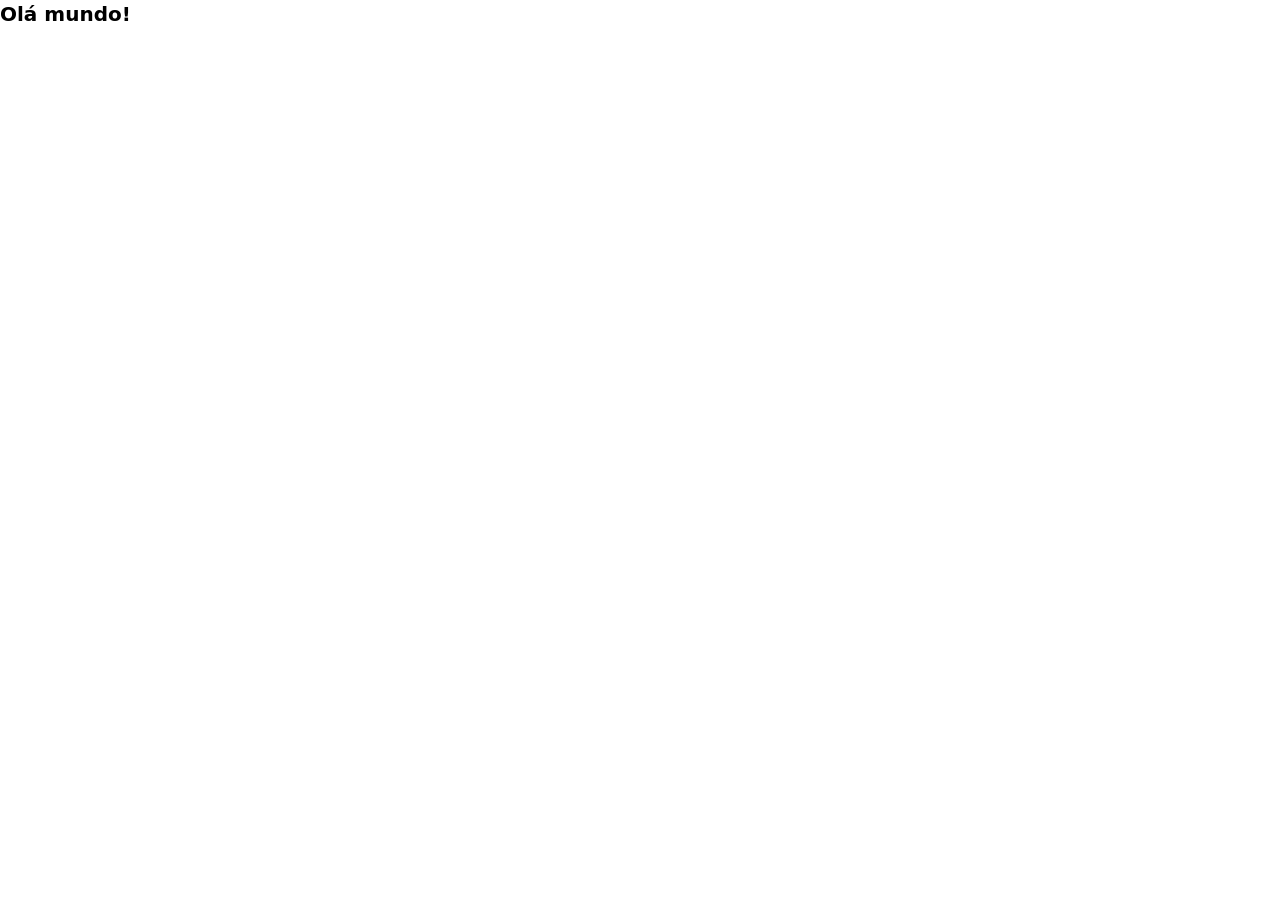
==== src/index.html @ 6bb3c8c5 "first commit" ====
<!DOCTYPE html>
<html lang="pt-BR">
<head>
    <meta charset="UTF-8">
    <meta name="viewport" content="width=device-width, initial-scale=1.0">
    <title>Forest</title>
    <link href="./output.css" rel="stylesheet" />
</head>
<body>
    <h1 class="text-xl font-bold">Olá mundo!</h1>
</body>
</html>
---- src/output.css ----
*, ::before, ::after {
  --tw-border-spacing-x: 0;
  --tw-border-spacing-y: 0;
  --tw-translate-x: 0;
  --tw-translate-y: 0;
  --tw-rotate: 0;
  --tw-skew-x: 0;
  --tw-skew-y: 0;
  --tw-scale-x: 1;
  --tw-scale-y: 1;
  --tw-pan-x:  ;
  --tw-pan-y:  ;
  --tw-pinch-zoom:  ;
  --tw-scroll-snap-strictness: proximity;
  --tw-gradient-from-position:  ;
  --tw-gradient-via-position:  ;
  --tw-gradient-to-position:  ;
  --tw-ordinal:  ;
  --tw-slashed-zero:  ;
  --tw-numeric-figure:  ;
  --tw-numeric-spacing:  ;
  --tw-numeric-fraction:  ;
  --tw-ring-inset:  ;
  --tw-ring-offset-width: 0px;
  --tw-ring-offset-color: #fff;
  --tw-ring-color: rgb(59 130 246 / 0.5);
  --tw-ring-offset-shadow: 0 0 #0000;
  --tw-ring-shadow: 0 0 #0000;
  --tw-shadow: 0 0 #0000;
  --tw-shadow-colored: 0 0 #0000;
  --tw-blur:  ;
  --tw-brightness:  ;
  --tw-contrast:  ;
  --tw-grayscale:  ;
  --tw-hue-rotate:  ;
  --tw-invert:  ;
  --tw-saturate:  ;
  --tw-sepia:  ;
  --tw-drop-shadow:  ;
  --tw-backdrop-blur:  ;
  --tw-backdrop-brightness:  ;
  --tw-backdrop-contrast:  ;
  --tw-backdrop-grayscale:  ;
  --tw-backdrop-hue-rotate:  ;
  --tw-backdrop-invert:  ;
  --tw-backdrop-opacity:  ;
  --tw-backdrop-saturate:  ;
  --tw-backdrop-sepia:  ;
  --tw-contain-size:  ;
  --tw-contain-layout:  ;
  --tw-contain-paint:  ;
  --tw-contain-style:  ;
}

::backdrop {
  --tw-border-spacing-x: 0;
  --tw-border-spacing-y: 0;
  --tw-translate-x: 0;
  --tw-translate-y: 0;
  --tw-rotate: 0;
  --tw-skew-x: 0;
  --tw-skew-y: 0;
  --tw-scale-x: 1;
  --tw-scale-y: 1;
  --tw-pan-x:  ;
  --tw-pan-y:  ;
  --tw-pinch-zoom:  ;
  --tw-scroll-snap-strictness: proximity;
  --tw-gradient-from-position:  ;
  --tw-gradient-via-position:  ;
  --tw-gradient-to-position:  ;
  --tw-ordinal:  ;
  --tw-slashed-zero:  ;
  --tw-numeric-figure:  ;
  --tw-numeric-spacing:  ;
  --tw-numeric-fraction:  ;
  --tw-ring-inset:  ;
  --tw-ring-offset-width: 0px;
  --tw-ring-offset-color: #fff;
  --tw-ring-color: rgb(59 130 246 / 0.5);
  --tw-ring-offset-shadow: 0 0 #0000;
  --tw-ring-shadow: 0 0 #0000;
  --tw-shadow: 0 0 #0000;
  --tw-shadow-colored: 0 0 #0000;
  --tw-blur:  ;
  --tw-brightness:  ;
  --tw-contrast:  ;
  --tw-grayscale:  ;
  --tw-hue-rotate:  ;
  --tw-invert:  ;
  --tw-saturate:  ;
  --tw-sepia:  ;
  --tw-drop-shadow:  ;
  --tw-backdrop-blur:  ;
  --tw-backdrop-brightness:  ;
  --tw-backdrop-contrast:  ;
  --tw-backdrop-grayscale:  ;
  --tw-backdrop-hue-rotate:  ;
  --tw-backdrop-invert:  ;
  --tw-backdrop-opacity:  ;
  --tw-backdrop-saturate:  ;
  --tw-backdrop-sepia:  ;
  --tw-contain-size:  ;
  --tw-contain-layout:  ;
  --tw-contain-paint:  ;
  --tw-contain-style:  ;
}

/*
! tailwindcss v3.4.17 | MIT License | https://tailwindcss.com
*/

/*
1. Prevent padding and border from affecting element width. (https://github.com/mozdevs/cssremedy/issues/4)
2. Allow adding a border to an element by just adding a border-width. (https://github.com/tailwindcss/tailwindcss/pull/116)
*/

*,
::before,
::after {
  box-sizing: border-box;
  /* 1 */
  border-width: 0;
  /* 2 */
  border-style: solid;
  /* 2 */
  border-color: #e5e7eb;
  /* 2 */
}

::before,
::after {
  --tw-content: '';
}

/*
1. Use a consistent sensible line-height in all browsers.
2. Prevent adjustments of font size after orientation changes in iOS.
3. Use a more readable tab size.
4. Use the user's configured `sans` font-family by default.
5. Use the user's configured `sans` font-feature-settings by default.
6. Use the user's configured `sans` font-variation-settings by default.
7. Disable tap highlights on iOS
*/

html,
:host {
  line-height: 1.5;
  /* 1 */
  -webkit-text-size-adjust: 100%;
  /* 2 */
  -moz-tab-size: 4;
  /* 3 */
  -o-tab-size: 4;
     tab-size: 4;
  /* 3 */
  font-family: ui-sans-serif, system-ui, sans-serif, "Apple Color Emoji", "Segoe UI Emoji", "Segoe UI Symbol", "Noto Color Emoji";
  /* 4 */
  font-feature-settings: normal;
  /* 5 */
  font-variation-settings: normal;
  /* 6 */
  -webkit-tap-highlight-color: transparent;
  /* 7 */
}

/*
1. Remove the margin in all browsers.
2. Inherit line-height from `html` so users can set them as a class directly on the `html` element.
*/

body {
  margin: 0;
  /* 1 */
  line-height: inherit;
  /* 2 */
}

/*
1. Add the correct height in Firefox.
2. Correct the inheritance of border color in Firefox. (https://bugzilla.mozilla.org/show_bug.cgi?id=190655)
3. Ensure horizontal rules are visible by default.
*/

hr {
  height: 0;
  /* 1 */
  color: inherit;
  /* 2 */
  border-top-width: 1px;
  /* 3 */
}

/*
Add the correct text decoration in Chrome, Edge, and Safari.
*/

abbr:where([title]) {
  -webkit-text-decoration: underline dotted;
          text-decoration: underline dotted;
}

/*
Remove the default font size and weight for headings.
*/

h1,
h2,
h3,
h4,
h5,
h6 {
  font-size: inherit;
  font-weight: inherit;
}

/*
Reset links to optimize for opt-in styling instead of opt-out.
*/

a {
  color: inherit;
  text-decoration: inherit;
}

/*
Add the correct font weight in Edge and Safari.
*/

b,
strong {
  font-weight: bolder;
}

/*
1. Use the user's configured `mono` font-family by default.
2. Use the user's configured `mono` font-feature-settings by default.
3. Use the user's configured `mono` font-variation-settings by default.
4. Correct the odd `em` font sizing in all browsers.
*/

code,
kbd,
samp,
pre {
  font-family: ui-monospace, SFMono-Regular, Menlo, Monaco, Consolas, "Liberation Mono", "Courier New", monospace;
  /* 1 */
  font-feature-settings: normal;
  /* 2 */
  font-variation-settings: normal;
  /* 3 */
  font-size: 1em;
  /* 4 */
}

/*
Add the correct font size in all browsers.
*/

small {
  font-size: 80%;
}

/*
Prevent `sub` and `sup` elements from affecting the line height in all browsers.
*/

sub,
sup {
  font-size: 75%;
  line-height: 0;
  position: relative;
  vertical-align: baseline;
}

sub {
  bottom: -0.25em;
}

sup {
  top: -0.5em;
}

/*
1. Remove text indentation from table contents in Chrome and Safari. (https://bugs.chromium.org/p/chromium/issues/detail?id=999088, https://bugs.webkit.org/show_bug.cgi?id=201297)
2. Correct table border color inheritance in all Chrome and Safari. (https://bugs.chromium.org/p/chromium/issues/detail?id=935729, https://bugs.webkit.org/show_bug.cgi?id=195016)
3. Remove gaps between table borders by default.
*/

table {
  text-indent: 0;
  /* 1 */
  border-color: inherit;
  /* 2 */
  border-collapse: collapse;
  /* 3 */
}

/*
1. Change the font styles in all browsers.
2. Remove the margin in Firefox and Safari.
3. Remove default padding in all browsers.
*/

button,
input,
optgroup,
select,
textarea {
  font-family: inherit;
  /* 1 */
  font-feature-settings: inherit;
  /* 1 */
  font-variation-settings: inherit;
  /* 1 */
  font-size: 100%;
  /* 1 */
  font-weight: inherit;
  /* 1 */
  line-height: inherit;
  /* 1 */
  letter-spacing: inherit;
  /* 1 */
  color: inherit;
  /* 1 */
  margin: 0;
  /* 2 */
  padding: 0;
  /* 3 */
}

/*
Remove the inheritance of text transform in Edge and Firefox.
*/

button,
select {
  text-transform: none;
}

/*
1. Correct the inability to style clickable types in iOS and Safari.
2. Remove default button styles.
*/

button,
input:where([type='button']),
input:where([type='reset']),
input:where([type='submit']) {
  -webkit-appearance: button;
  /* 1 */
  background-color: transparent;
  /* 2 */
  background-image: none;
  /* 2 */
}

/*
Use the modern Firefox focus style for all focusable elements.
*/

:-moz-focusring {
  outline: auto;
}

/*
Remove the additional `:invalid` styles in Firefox. (https://github.com/mozilla/gecko-dev/blob/2f9eacd9d3d995c937b4251a5557d95d494c9be1/layout/style/res/forms.css#L728-L737)
*/

:-moz-ui-invalid {
  box-shadow: none;
}

/*
Add the correct vertical alignment in Chrome and Firefox.
*/

progress {
  vertical-align: baseline;
}

/*
Correct the cursor style of increment and decrement buttons in Safari.
*/

::-webkit-inner-spin-button,
::-webkit-outer-spin-button {
  height: auto;
}

/*
1. Correct the odd appearance in Chrome and Safari.
2. Correct the outline style in Safari.
*/

[type='search'] {
  -webkit-appearance: textfield;
  /* 1 */
  outline-offset: -2px;
  /* 2 */
}

/*
Remove the inner padding in Chrome and Safari on macOS.
*/

::-webkit-search-decoration {
  -webkit-appearance: none;
}

/*
1. Correct the inability to style clickable types in iOS and Safari.
2. Change font properties to `inherit` in Safari.
*/

::-webkit-file-upload-button {
  -webkit-appearance: button;
  /* 1 */
  font: inherit;
  /* 2 */
}

/*
Add the correct display in Chrome and Safari.
*/

summary {
  display: list-item;
}

/*
Removes the default spacing and border for appropriate elements.
*/

blockquote,
dl,
dd,
h1,
h2,
h3,
h4,
h5,
h6,
hr,
figure,
p,
pre {
  margin: 0;
}

fieldset {
  margin: 0;
  padding: 0;
}

legend {
  padding: 0;
}

ol,
ul,
menu {
  list-style: none;
  margin: 0;
  padding: 0;
}

/*
Reset default styling for dialogs.
*/

dialog {
  padding: 0;
}

/*
Prevent resizing textareas horizontally by default.
*/

textarea {
  resize: vertical;
}

/*
1. Reset the default placeholder opacity in Firefox. (https://github.com/tailwindlabs/tailwindcss/issues/3300)
2. Set the default placeholder color to the user's configured gray 400 color.
*/

input::-moz-placeholder, textarea::-moz-placeholder {
  opacity: 1;
  /* 1 */
  color: #9ca3af;
  /* 2 */
}

input::placeholder,
textarea::placeholder {
  opacity: 1;
  /* 1 */
  color: #9ca3af;
  /* 2 */
}

/*
Set the default cursor for buttons.
*/

button,
[role="button"] {
  cursor: pointer;
}

/*
Make sure disabled buttons don't get the pointer cursor.
*/

:disabled {
  cursor: default;
}

/*
1. Make replaced elements `display: block` by default. (https://github.com/mozdevs/cssremedy/issues/14)
2. Add `vertical-align: middle` to align replaced elements more sensibly by default. (https://github.com/jensimmons/cssremedy/issues/14#issuecomment-634934210)
   This can trigger a poorly considered lint error in some tools but is included by design.
*/

img,
svg,
video,
canvas,
audio,
iframe,
embed,
object {
  display: block;
  /* 1 */
  vertical-align: middle;
  /* 2 */
}

/*
Constrain images and videos to the parent width and preserve their intrinsic aspect ratio. (https://github.com/mozdevs/cssremedy/issues/14)
*/

img,
video {
  max-width: 100%;
  height: auto;
}

/* Make elements with the HTML hidden attribute stay hidden by default */

[hidden]:where(:not([hidden="until-found"])) {
  display: none;
}

.text-xl {
  font-size: 1.25rem;
  line-height: 1.75rem;
}

.font-bold {
  font-weight: 700;
}
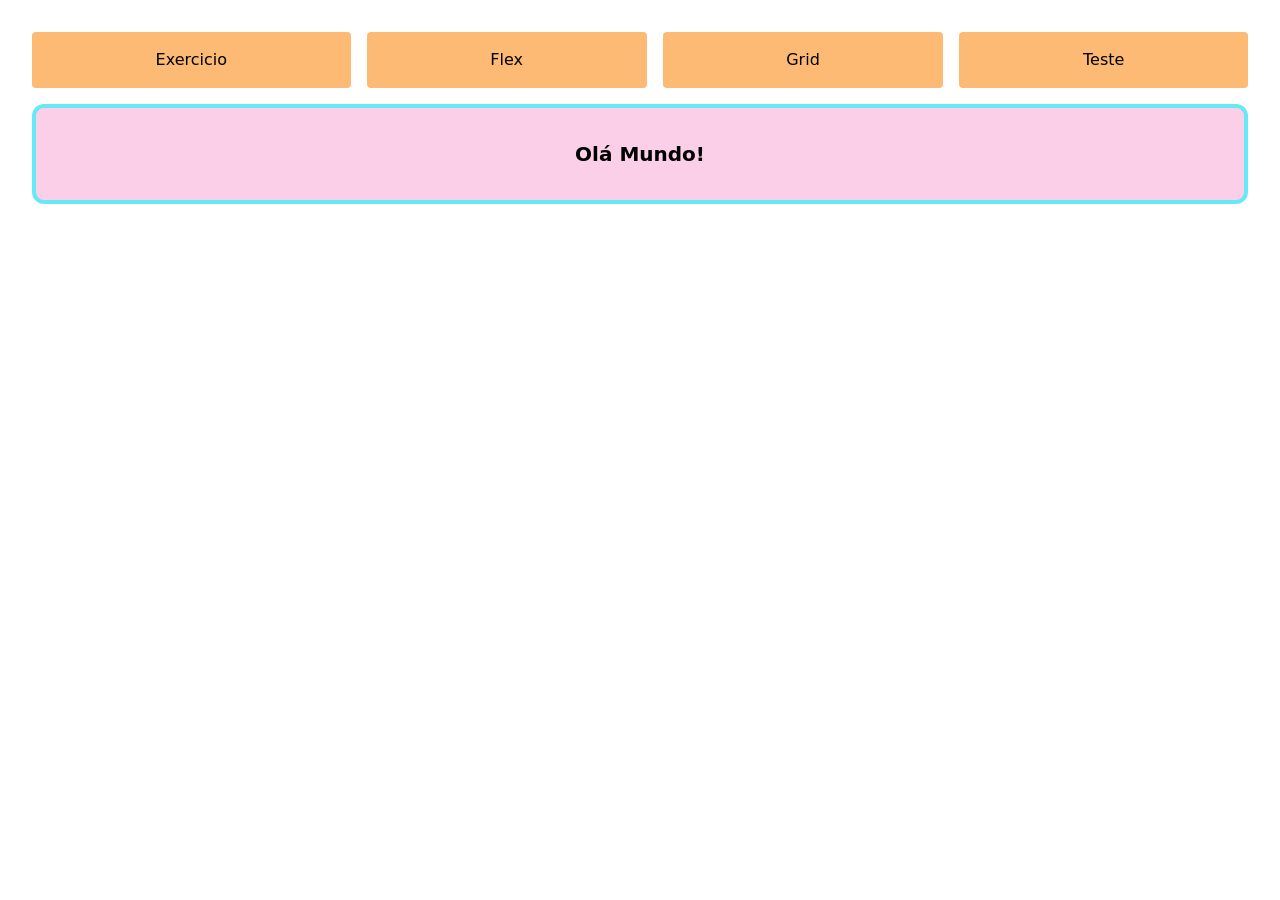
==== commit 896802ac: "exercicio" ====
--- a/src/index.html
+++ b/src/index.html
@@ -3,10 +3,21 @@
 <head>
     <meta charset="UTF-8">
     <meta name="viewport" content="width=device-width, initial-scale=1.0">
-    <title>Forest</title>
+    <title>Home</title>
     <link href="./output.css" rel="stylesheet" />
 </head>
-<body>
-    <h1 class="text-xl font-bold">Olá mundo!</h1>
+<body class="m-8">
+    <header>
+        <ul class="flex *:p-4 *:bg-orange-300 gap-4 *:rounded *:flex-auto flex-wrap text-center *:cursor-pointer">
+            <li><a href="/src/exercicio.html">Exercicio</a></li>
+            <li><a href="/src/flex.html">Flex</a></li>
+            <li><a href="/src/grid.html">Grid</a></li>
+            <li><a href="/src/teste.html">Teste</a></li>
+        </ul>
+    </header>
+
+    <section class="bg-pink-200 size-auto border-4 border-cyan-300 rounded-xl mt-4">
+        <h1 class="text-xl text-center font-bold p-8">Olá Mundo!</h1>
+    </section>
 </body>
 </html>
--- a/src/output.css
+++ b/src/output.css
@@ -554,6 +554,374 @@
   display: none;
 }
 
+.col-span-2 {
+  grid-column: span 2 / span 2;
+}
+
+.col-span-full {
+  grid-column: 1 / -1;
+}
+
+.col-start-2 {
+  grid-column-start: 2;
+}
+
+.col-start-3 {
+  grid-column-start: 3;
+}
+
+.row-span-2 {
+  grid-row: span 2 / span 2;
+}
+
+.row-start-3 {
+  grid-row-start: 3;
+}
+
+.m-8 {
+  margin: 2rem;
+}
+
+.-mt-1 {
+  margin-top: -0.25rem;
+}
+
+.mb-2 {
+  margin-bottom: 0.5rem;
+}
+
+.ml-2 {
+  margin-left: 0.5rem;
+}
+
+.ml-4 {
+  margin-left: 1rem;
+}
+
+.mt-10 {
+  margin-top: 2.5rem;
+}
+
+.mt-4 {
+  margin-top: 1rem;
+}
+
+.mt-8 {
+  margin-top: 2rem;
+}
+
+.mb-4 {
+  margin-bottom: 1rem;
+}
+
+.flex {
+  display: flex;
+}
+
+.grid {
+  display: grid;
+}
+
+.size-auto {
+  width: auto;
+  height: auto;
+}
+
+.h-9 {
+  height: 2.25rem;
+}
+
+.h-96 {
+  height: 24rem;
+}
+
+.w-2\/4 {
+  width: 50%;
+}
+
+.flex-1 {
+  flex: 1 1 0%;
+}
+
+.flex-auto {
+  flex: 1 1 auto;
+}
+
+.cursor-pointer {
+  cursor: pointer;
+}
+
+.list-disc {
+  list-style-type: disc;
+}
+
+.grid-cols-2 {
+  grid-template-columns: repeat(2, minmax(0, 1fr));
+}
+
+.grid-cols-3 {
+  grid-template-columns: repeat(3, minmax(0, 1fr));
+}
+
+.grid-cols-\[1fr_auto\] {
+  grid-template-columns: 1fr auto;
+}
+
+.grid-cols-\[auto_auto\] {
+  grid-template-columns: auto auto;
+}
+
+.flex-row {
+  flex-direction: row;
+}
+
+.flex-wrap {
+  flex-wrap: wrap;
+}
+
+.place-content-center {
+  place-content: center;
+}
+
+.place-items-center {
+  place-items: center;
+}
+
+.content-center {
+  align-content: center;
+}
+
+.content-start {
+  align-content: flex-start;
+}
+
+.items-start {
+  align-items: flex-start;
+}
+
+.items-end {
+  align-items: flex-end;
+}
+
+.items-center {
+  align-items: center;
+}
+
+.justify-center {
+  justify-content: center;
+}
+
+.justify-between {
+  justify-content: space-between;
+}
+
+.justify-evenly {
+  justify-content: space-evenly;
+}
+
+.justify-items-start {
+  justify-items: start;
+}
+
+.justify-items-center {
+  justify-items: center;
+}
+
+.gap-12 {
+  gap: 3rem;
+}
+
+.gap-2 {
+  gap: 0.5rem;
+}
+
+.gap-8 {
+  gap: 2rem;
+}
+
+.gap-4 {
+  gap: 1rem;
+}
+
+.place-self-center {
+  place-self: center;
+}
+
+.self-center {
+  align-self: center;
+}
+
+.justify-self-start {
+  justify-self: start;
+}
+
+.justify-self-end {
+  justify-self: end;
+}
+
+.rounded-sm {
+  border-radius: 0.125rem;
+}
+
+.rounded-xl {
+  border-radius: 0.75rem;
+}
+
+.rounded {
+  border-radius: 0.25rem;
+}
+
+.border-4 {
+  border-width: 4px;
+}
+
+.border-y-2 {
+  border-top-width: 2px;
+  border-bottom-width: 2px;
+}
+
+.border-l-4 {
+  border-left-width: 4px;
+}
+
+.border-cyan-500 {
+  --tw-border-opacity: 1;
+  border-color: rgb(6 182 212 / var(--tw-border-opacity, 1));
+}
+
+.border-gray-400 {
+  --tw-border-opacity: 1;
+  border-color: rgb(156 163 175 / var(--tw-border-opacity, 1));
+}
+
+.border-purple-700 {
+  --tw-border-opacity: 1;
+  border-color: rgb(126 34 206 / var(--tw-border-opacity, 1));
+}
+
+.border-cyan-300 {
+  --tw-border-opacity: 1;
+  border-color: rgb(103 232 249 / var(--tw-border-opacity, 1));
+}
+
+.bg-amber-400 {
+  --tw-bg-opacity: 1;
+  background-color: rgb(251 191 36 / var(--tw-bg-opacity, 1));
+}
+
+.bg-gray-200 {
+  --tw-bg-opacity: 1;
+  background-color: rgb(229 231 235 / var(--tw-bg-opacity, 1));
+}
+
+.bg-gray-300 {
+  --tw-bg-opacity: 1;
+  background-color: rgb(209 213 219 / var(--tw-bg-opacity, 1));
+}
+
+.bg-gray-400 {
+  --tw-bg-opacity: 1;
+  background-color: rgb(156 163 175 / var(--tw-bg-opacity, 1));
+}
+
+.bg-lime-300 {
+  --tw-bg-opacity: 1;
+  background-color: rgb(190 242 100 / var(--tw-bg-opacity, 1));
+}
+
+.bg-orange-300 {
+  --tw-bg-opacity: 1;
+  background-color: rgb(253 186 116 / var(--tw-bg-opacity, 1));
+}
+
+.bg-pink-300 {
+  --tw-bg-opacity: 1;
+  background-color: rgb(249 168 212 / var(--tw-bg-opacity, 1));
+}
+
+.bg-purple-300 {
+  --tw-bg-opacity: 1;
+  background-color: rgb(216 180 254 / var(--tw-bg-opacity, 1));
+}
+
+.bg-blue-300 {
+  --tw-bg-opacity: 1;
+  background-color: rgb(147 197 253 / var(--tw-bg-opacity, 1));
+}
+
+.bg-orange-400 {
+  --tw-bg-opacity: 1;
+  background-color: rgb(251 146 60 / var(--tw-bg-opacity, 1));
+}
+
+.bg-red-400 {
+  --tw-bg-opacity: 1;
+  background-color: rgb(248 113 113 / var(--tw-bg-opacity, 1));
+}
+
+.bg-red-200 {
+  --tw-bg-opacity: 1;
+  background-color: rgb(254 202 202 / var(--tw-bg-opacity, 1));
+}
+
+.bg-amber-300 {
+  --tw-bg-opacity: 1;
+  background-color: rgb(252 211 77 / var(--tw-bg-opacity, 1));
+}
+
+.bg-pink-200 {
+  --tw-bg-opacity: 1;
+  background-color: rgb(251 207 232 / var(--tw-bg-opacity, 1));
+}
+
+.p-8 {
+  padding: 2rem;
+}
+
+.px-4 {
+  padding-left: 1rem;
+  padding-right: 1rem;
+}
+
+.px-6 {
+  padding-left: 1.5rem;
+  padding-right: 1.5rem;
+}
+
+.py-2 {
+  padding-top: 0.5rem;
+  padding-bottom: 0.5rem;
+}
+
+.py-4 {
+  padding-top: 1rem;
+  padding-bottom: 1rem;
+}
+
+.py-1 {
+  padding-top: 0.25rem;
+  padding-bottom: 0.25rem;
+}
+
+.text-center {
+  text-align: center;
+}
+
+.text-2xl {
+  font-size: 1.5rem;
+  line-height: 2rem;
+}
+
+.text-4xl {
+  font-size: 2.25rem;
+  line-height: 2.5rem;
+}
+
+.text-lg {
+  font-size: 1.125rem;
+  line-height: 1.75rem;
+}
+
 .text-xl {
   font-size: 1.25rem;
   line-height: 1.75rem;
@@ -561,4 +929,48 @@
 
 .font-bold {
   font-weight: 700;
+}
+
+.text-white {
+  --tw-text-opacity: 1;
+  color: rgb(255 255 255 / var(--tw-text-opacity, 1));
+}
+
+.text-red-500 {
+  --tw-text-opacity: 1;
+  color: rgb(239 68 68 / var(--tw-text-opacity, 1));
+}
+
+.\*\:flex-auto > * {
+  flex: 1 1 auto;
+}
+
+.\*\:cursor-pointer > * {
+  cursor: pointer;
+}
+
+.\*\:rounded > * {
+  border-radius: 0.25rem;
+}
+
+.\*\:bg-gray-300 > * {
+  --tw-bg-opacity: 1;
+  background-color: rgb(209 213 219 / var(--tw-bg-opacity, 1));
+}
+
+.\*\:bg-orange-300 > * {
+  --tw-bg-opacity: 1;
+  background-color: rgb(253 186 116 / var(--tw-bg-opacity, 1));
+}
+
+.\*\:p-4 > * {
+  padding: 1rem;
+}
+
+.\*\:p-2 > * {
+  padding: 0.5rem;
+}
+
+.\*\:text-center > * {
+  text-align: center;
 }
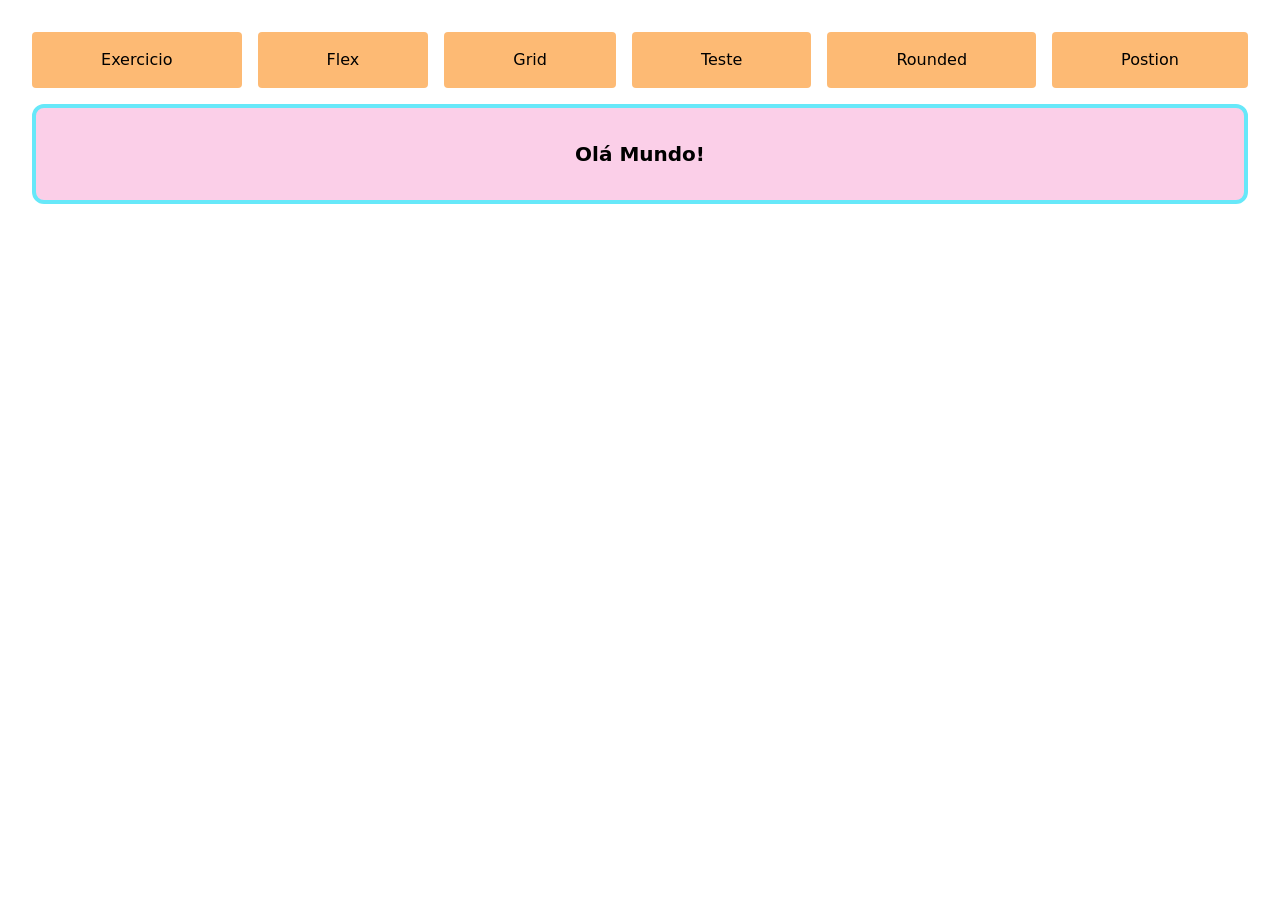
==== commit 199f0d6e: "position e display" ====
--- a/src/index.html
+++ b/src/index.html
@@ -13,6 +13,8 @@
             <li><a href="/src/flex.html">Flex</a></li>
             <li><a href="/src/grid.html">Grid</a></li>
             <li><a href="/src/teste.html">Teste</a></li>
+            <li><a href="/src/rounded.html">Rounded</a></li>
+            <li><a href="/src/position.html">Postion</a></li>
         </ul>
     </header>
 
--- a/src/output.css
+++ b/src/output.css
@@ -554,6 +554,54 @@
   display: none;
 }
 
+.sr-only {
+  position: absolute;
+  width: 1px;
+  height: 1px;
+  padding: 0;
+  margin: -1px;
+  overflow: hidden;
+  clip: rect(0, 0, 0, 0);
+  white-space: nowrap;
+  border-width: 0;
+}
+
+.fixed {
+  position: fixed;
+}
+
+.absolute {
+  position: absolute;
+}
+
+.relative {
+  position: relative;
+}
+
+.sticky {
+  position: sticky;
+}
+
+.inset-0 {
+  inset: 0px;
+}
+
+.top-0 {
+  top: 0px;
+}
+
+.right-0 {
+  right: 0px;
+}
+
+.top-8 {
+  top: 2rem;
+}
+
+.-right-8 {
+  right: -2rem;
+}
+
 .col-span-2 {
   grid-column: span 2 / span 2;
 }
@@ -582,6 +630,11 @@
   margin: 2rem;
 }
 
+.my-96 {
+  margin-top: 24rem;
+  margin-bottom: 24rem;
+}
+
 .-mt-1 {
   margin-top: -0.25rem;
 }
@@ -590,6 +643,10 @@
   margin-bottom: 0.5rem;
 }
 
+.mb-4 {
+  margin-bottom: 1rem;
+}
+
 .ml-2 {
   margin-left: 0.5rem;
 }
@@ -610,8 +667,28 @@
   margin-top: 2rem;
 }
 
-.mb-4 {
-  margin-bottom: 1rem;
+.mb-6 {
+  margin-bottom: 1.5rem;
+}
+
+.mb-10 {
+  margin-bottom: 2.5rem;
+}
+
+.mt-32 {
+  margin-top: 8rem;
+}
+
+.block {
+  display: block;
+}
+
+.inline-block {
+  display: inline-block;
+}
+
+.inline {
+  display: inline;
 }
 
 .flex {
@@ -620,6 +697,10 @@
 
 .grid {
   display: grid;
+}
+
+.hidden {
+  display: none;
 }
 
 .size-auto {
@@ -627,28 +708,42 @@
   height: auto;
 }
 
-.h-9 {
-  height: 2.25rem;
+.size-8 {
+  width: 2rem;
+  height: 2rem;
+}
+
+.size-20 {
+  width: 5rem;
+  height: 5rem;
 }
 
 .h-96 {
   height: 24rem;
 }
 
+.h-3 {
+  height: 0.75rem;
+}
+
 .w-2\/4 {
   width: 50%;
 }
 
-.flex-1 {
-  flex: 1 1 0%;
-}
-
-.flex-auto {
-  flex: 1 1 auto;
-}
-
-.cursor-pointer {
-  cursor: pointer;
+.w-full {
+  width: 100%;
+}
+
+.w-12 {
+  width: 3rem;
+}
+
+.max-w-\[800px\] {
+  max-width: 800px;
+}
+
+.max-w-\[300px\] {
+  max-width: 300px;
 }
 
 .list-disc {
@@ -671,8 +766,8 @@
   grid-template-columns: auto auto;
 }
 
-.flex-row {
-  flex-direction: row;
+.flex-col {
+  flex-direction: column;
 }
 
 .flex-wrap {
@@ -683,30 +778,14 @@
   place-content: center;
 }
 
-.place-items-center {
-  place-items: center;
-}
-
-.content-center {
-  align-content: center;
-}
-
-.content-start {
-  align-content: flex-start;
-}
-
-.items-start {
-  align-items: flex-start;
-}
-
-.items-end {
-  align-items: flex-end;
-}
-
 .items-center {
   align-items: center;
 }
 
+.items-baseline {
+  align-items: baseline;
+}
+
 .justify-center {
   justify-content: center;
 }
@@ -715,16 +794,8 @@
   justify-content: space-between;
 }
 
-.justify-evenly {
-  justify-content: space-evenly;
-}
-
-.justify-items-start {
-  justify-items: start;
-}
-
-.justify-items-center {
-  justify-items: center;
+.justify-around {
+  justify-content: space-around;
 }
 
 .gap-12 {
@@ -735,28 +806,24 @@
   gap: 0.5rem;
 }
 
+.gap-4 {
+  gap: 1rem;
+}
+
 .gap-8 {
   gap: 2rem;
 }
 
-.gap-4 {
-  gap: 1rem;
-}
-
-.place-self-center {
-  place-self: center;
+.gap-3 {
+  gap: 0.75rem;
 }
 
 .self-center {
   align-self: center;
 }
 
-.justify-self-start {
-  justify-self: start;
-}
-
-.justify-self-end {
-  justify-self: end;
+.rounded {
+  border-radius: 0.25rem;
 }
 
 .rounded-sm {
@@ -767,12 +834,46 @@
   border-radius: 0.75rem;
 }
 
-.rounded {
-  border-radius: 0.25rem;
+.rounded-md {
+  border-radius: 0.375rem;
+}
+
+.rounded-full {
+  border-radius: 9999px;
+}
+
+.rounded-3xl {
+  border-radius: 1.5rem;
+}
+
+.rounded-e-xl {
+  border-start-end-radius: 0.75rem;
+  border-end-end-radius: 0.75rem;
+}
+
+.rounded-s-xl {
+  border-start-start-radius: 0.75rem;
+  border-end-start-radius: 0.75rem;
+}
+
+.rounded-tl-xl {
+  border-top-left-radius: 0.75rem;
+}
+
+.rounded-tr-xl {
+  border-top-right-radius: 0.75rem;
+}
+
+.rounded-bl-xl {
+  border-bottom-left-radius: 0.75rem;
 }
 
 .border-4 {
   border-width: 4px;
+}
+
+.border-2 {
+  border-width: 2px;
 }
 
 .border-y-2 {
@@ -784,9 +885,9 @@
   border-left-width: 4px;
 }
 
-.border-cyan-500 {
+.border-cyan-300 {
   --tw-border-opacity: 1;
-  border-color: rgb(6 182 212 / var(--tw-border-opacity, 1));
+  border-color: rgb(103 232 249 / var(--tw-border-opacity, 1));
 }
 
 .border-gray-400 {
@@ -799,14 +900,19 @@
   border-color: rgb(126 34 206 / var(--tw-border-opacity, 1));
 }
 
-.border-cyan-300 {
+.border-purple-300 {
   --tw-border-opacity: 1;
-  border-color: rgb(103 232 249 / var(--tw-border-opacity, 1));
-}
-
-.bg-amber-400 {
-  --tw-bg-opacity: 1;
-  background-color: rgb(251 191 36 / var(--tw-bg-opacity, 1));
+  border-color: rgb(216 180 254 / var(--tw-border-opacity, 1));
+}
+
+.border-orange-600 {
+  --tw-border-opacity: 1;
+  border-color: rgb(234 88 12 / var(--tw-border-opacity, 1));
+}
+
+.bg-blue-300 {
+  --tw-bg-opacity: 1;
+  background-color: rgb(147 197 253 / var(--tw-bg-opacity, 1));
 }
 
 .bg-gray-200 {
@@ -834,6 +940,11 @@
   background-color: rgb(253 186 116 / var(--tw-bg-opacity, 1));
 }
 
+.bg-pink-200 {
+  --tw-bg-opacity: 1;
+  background-color: rgb(251 207 232 / var(--tw-bg-opacity, 1));
+}
+
 .bg-pink-300 {
   --tw-bg-opacity: 1;
   background-color: rgb(249 168 212 / var(--tw-bg-opacity, 1));
@@ -844,14 +955,9 @@
   background-color: rgb(216 180 254 / var(--tw-bg-opacity, 1));
 }
 
-.bg-blue-300 {
-  --tw-bg-opacity: 1;
-  background-color: rgb(147 197 253 / var(--tw-bg-opacity, 1));
-}
-
-.bg-orange-400 {
-  --tw-bg-opacity: 1;
-  background-color: rgb(251 146 60 / var(--tw-bg-opacity, 1));
+.bg-red-200 {
+  --tw-bg-opacity: 1;
+  background-color: rgb(254 202 202 / var(--tw-bg-opacity, 1));
 }
 
 .bg-red-400 {
@@ -859,23 +965,56 @@
   background-color: rgb(248 113 113 / var(--tw-bg-opacity, 1));
 }
 
-.bg-red-200 {
-  --tw-bg-opacity: 1;
-  background-color: rgb(254 202 202 / var(--tw-bg-opacity, 1));
-}
-
-.bg-amber-300 {
-  --tw-bg-opacity: 1;
-  background-color: rgb(252 211 77 / var(--tw-bg-opacity, 1));
-}
-
-.bg-pink-200 {
-  --tw-bg-opacity: 1;
-  background-color: rgb(251 207 232 / var(--tw-bg-opacity, 1));
+.bg-pink-500 {
+  --tw-bg-opacity: 1;
+  background-color: rgb(236 72 153 / var(--tw-bg-opacity, 1));
+}
+
+.bg-cyan-500 {
+  --tw-bg-opacity: 1;
+  background-color: rgb(6 182 212 / var(--tw-bg-opacity, 1));
+}
+
+.bg-green-300 {
+  --tw-bg-opacity: 1;
+  background-color: rgb(134 239 172 / var(--tw-bg-opacity, 1));
+}
+
+.bg-blue-200 {
+  --tw-bg-opacity: 1;
+  background-color: rgb(191 219 254 / var(--tw-bg-opacity, 1));
+}
+
+.bg-purple-200 {
+  --tw-bg-opacity: 1;
+  background-color: rgb(233 213 255 / var(--tw-bg-opacity, 1));
+}
+
+.bg-cyan-200 {
+  --tw-bg-opacity: 1;
+  background-color: rgb(165 243 252 / var(--tw-bg-opacity, 1));
+}
+
+.bg-green-200 {
+  --tw-bg-opacity: 1;
+  background-color: rgb(187 247 208 / var(--tw-bg-opacity, 1));
+}
+
+.bg-orange-600 {
+  --tw-bg-opacity: 1;
+  background-color: rgb(234 88 12 / var(--tw-bg-opacity, 1));
+}
+
+.bg-black\/50 {
+  background-color: rgb(0 0 0 / 0.5);
 }
 
 .p-8 {
   padding: 2rem;
+}
+
+.p-4 {
+  padding: 1rem;
 }
 
 .px-4 {
@@ -888,6 +1027,11 @@
   padding-right: 1.5rem;
 }
 
+.py-1 {
+  padding-top: 0.25rem;
+  padding-bottom: 0.25rem;
+}
+
 .py-2 {
   padding-top: 0.5rem;
   padding-bottom: 0.5rem;
@@ -898,13 +1042,12 @@
   padding-bottom: 1rem;
 }
 
-.py-1 {
-  padding-top: 0.25rem;
-  padding-bottom: 0.25rem;
-}
-
 .text-center {
   text-align: center;
+}
+
+.align-baseline {
+  vertical-align: baseline;
 }
 
 .text-2xl {
@@ -931,16 +1074,16 @@
   font-weight: 700;
 }
 
+.text-red-500 {
+  --tw-text-opacity: 1;
+  color: rgb(239 68 68 / var(--tw-text-opacity, 1));
+}
+
 .text-white {
   --tw-text-opacity: 1;
   color: rgb(255 255 255 / var(--tw-text-opacity, 1));
 }
 
-.text-red-500 {
-  --tw-text-opacity: 1;
-  color: rgb(239 68 68 / var(--tw-text-opacity, 1));
-}
-
 .\*\:flex-auto > * {
   flex: 1 1 auto;
 }
@@ -963,14 +1106,25 @@
   background-color: rgb(253 186 116 / var(--tw-bg-opacity, 1));
 }
 
+.\*\:p-2 > * {
+  padding: 0.5rem;
+}
+
 .\*\:p-4 > * {
   padding: 1rem;
 }
 
-.\*\:p-2 > * {
-  padding: 0.5rem;
-}
-
 .\*\:text-center > * {
   text-align: center;
+}
+
+.focus\:not-sr-only:focus {
+  position: static;
+  width: auto;
+  height: auto;
+  padding: 0;
+  margin: 0;
+  overflow: visible;
+  clip: auto;
+  white-space: normal;
 }
